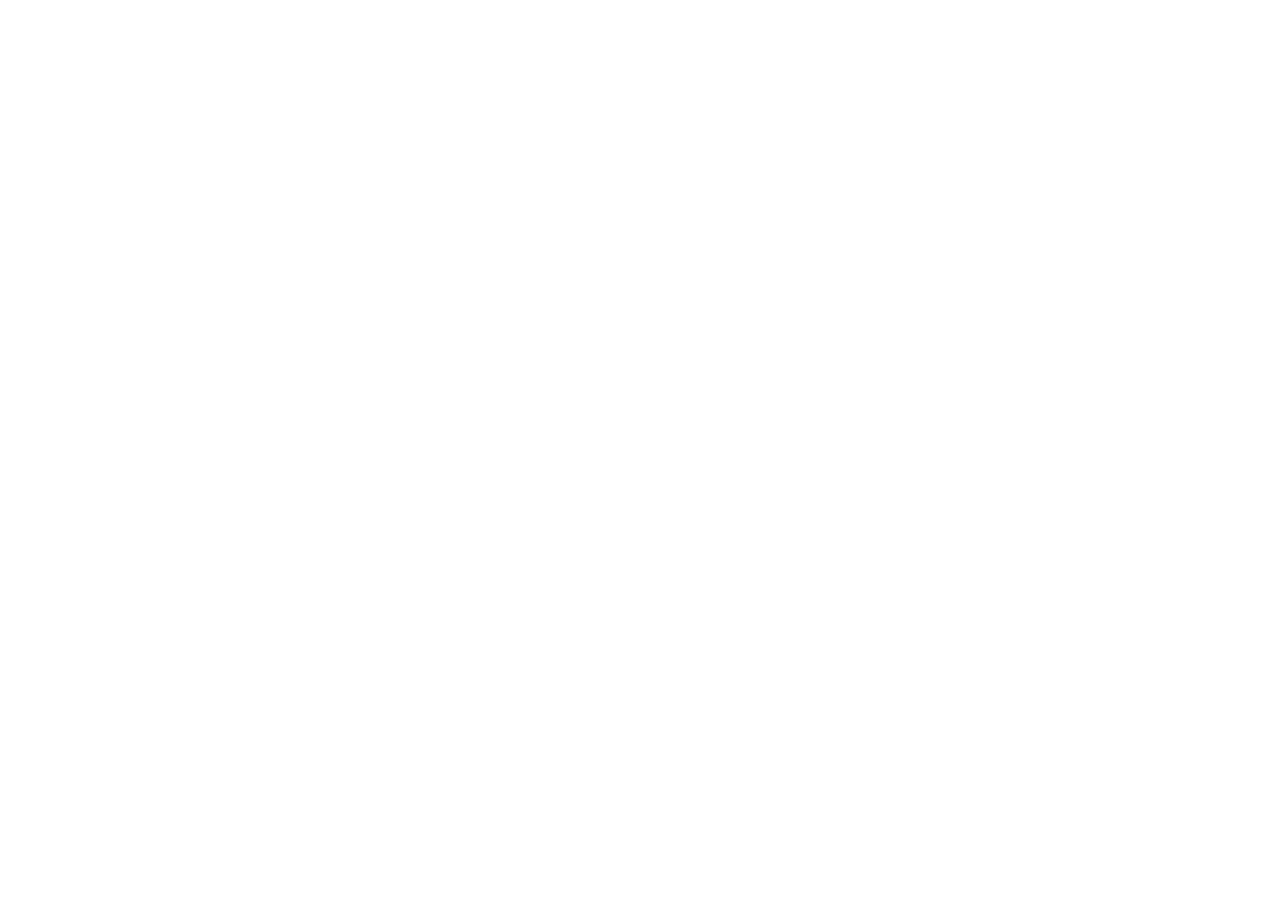
==== class/april11/index.html @ 63bcf66c "creating more files" ====
<!DOCTYPE html>
<html lang="en">
  <head>
    <meta charset="UTF-8" />
    <meta http-equiv="X-UA-Compatible" content="IE=edge" />
    <meta name="viewport" content="width=device-width, initial-scale=1.0" />
    <title>Document</title>
  </head>
  <body></body>
</html>
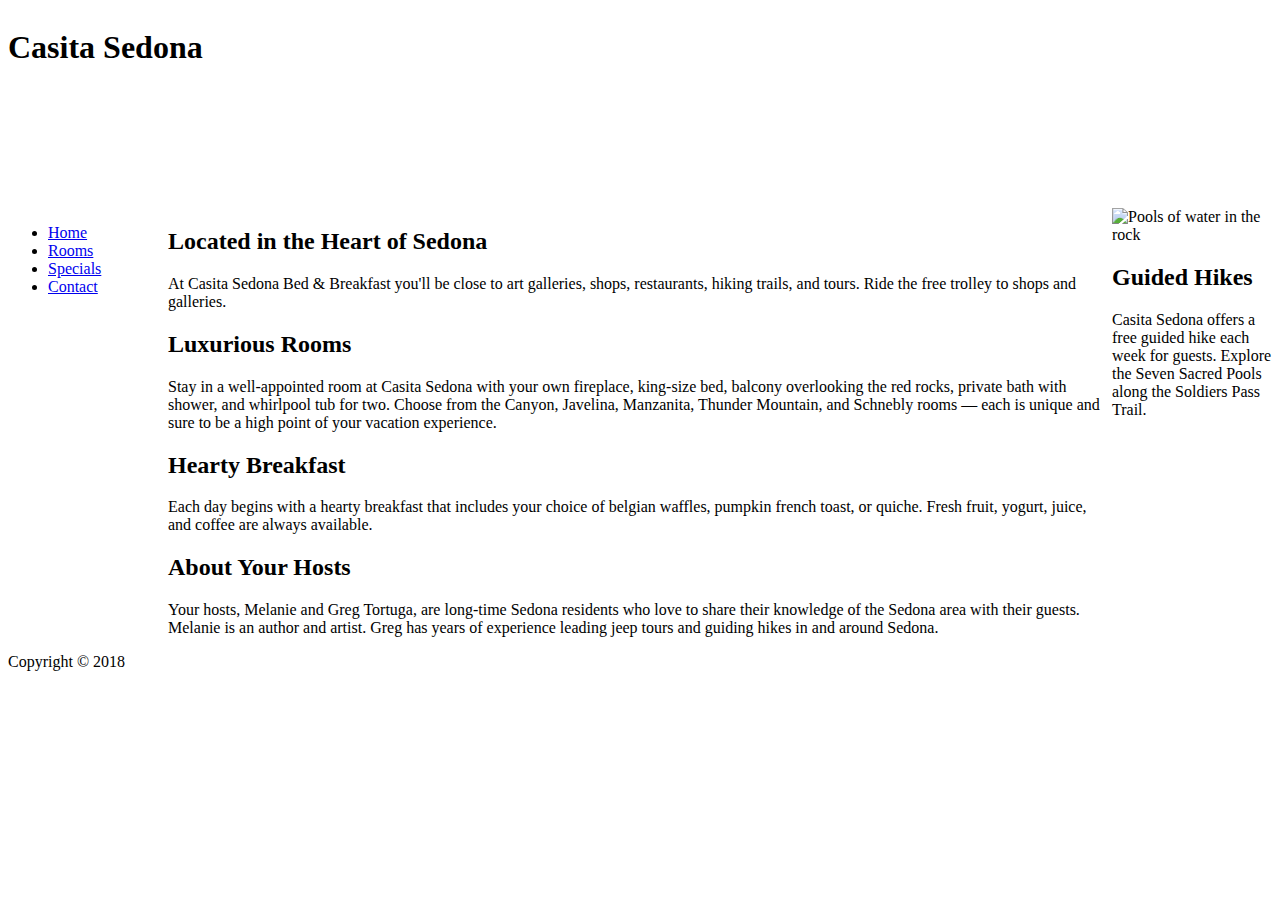
==== commit 83f692ba: "Flexbox/CSS grid" ====
--- a/class/april11/index.html
+++ b/class/april11/index.html
@@ -1,10 +1,64 @@
+<!--This is the start of CSS Grid which was started on April 6th in class-->
 <!DOCTYPE html>
 <html lang="en">
   <head>
     <meta charset="UTF-8" />
     <meta http-equiv="X-UA-Compatible" content="IE=edge" />
     <meta name="viewport" content="width=device-width, initial-scale=1.0" />
-    <title>Document</title>
+    <title>Casita Sedona</title>
+    <link rel="stylesheet" href="style.css" />
   </head>
-  <body></body>
+  <body>
+    <div id="wrapper">
+      <header>
+        <h1>Casita Sedona</h1>
+      </header>
+      <nav>
+        <ul>
+          <li><a href="index.html">Home</a></li>
+          <li><a href="rooms.html">Rooms</a></li>
+          <li><a href="specials.html">Specials</a></li>
+          <li><a href="contact.html">Contact</a></li>
+        </ul>
+      </nav>
+      <main>
+        <h2>Located in the Heart of Sedona</h2>
+        <p>
+          At Casita Sedona Bed &amp; Breakfast you&#39;ll be close to art
+          galleries, shops, restaurants, hiking trails, and tours. Ride the free
+          trolley to shops and galleries.
+        </p>
+        <h2>Luxurious Rooms</h2>
+        <p>
+          Stay in a well-appointed room at Casita Sedona with your own
+          fireplace, king-size bed, balcony overlooking the red rocks, private
+          bath with shower, and whirlpool tub for two. Choose from the Canyon,
+          Javelina, Manzanita, Thunder Mountain, and Schnebly rooms &mdash; each
+          is unique and sure to be a high point of your vacation experience.
+        </p>
+        <h2>Hearty Breakfast</h2>
+        <p>
+          Each day begins with a hearty breakfast that includes your choice of
+          belgian waffles, pumpkin french toast, or quiche. Fresh fruit, yogurt,
+          juice, and coffee are always available.
+        </p>
+        <h2>About Your Hosts</h2>
+        <p>
+          Your hosts, Melanie and Greg Tortuga, are long-time Sedona residents
+          who love to share their knowledge of the Sedona area with their
+          guests. Melanie is an author and artist. Greg has years of experience
+          leading jeep tours and guiding hikes in and around Sedona.
+        </p>
+      </main>
+      <aside>
+        <img src="pools.jpg" alt="Pools of water in the rock" />
+        <h2>Guided Hikes</h2>
+        <p>
+          Casita Sedona offers a free guided hike each week for guests. Explore
+          the Seven Sacred Pools along the Soldiers Pass Trail.
+        </p>
+      </aside>
+      <footer>Copyright &copy; 2018</footer>
+    </div>
+  </body>
 </html>
--- a/class/april11/style.css
+++ b/class/april11/style.css
@@ -0,0 +1,14 @@
+/*This is the start of CSS Grid which was started in class on April 6th*/
+@charset "utf-8";
+#wrapper {
+  display: grid;
+  grid-template-columns: 160px 1fr 160px;
+  grid-template-rows: 200px auto 100px;
+}
+header {
+  grid-row: 1/2;
+  grid-column: 1/4;
+}
+nav {
+  grid-row: 2/3;
+}
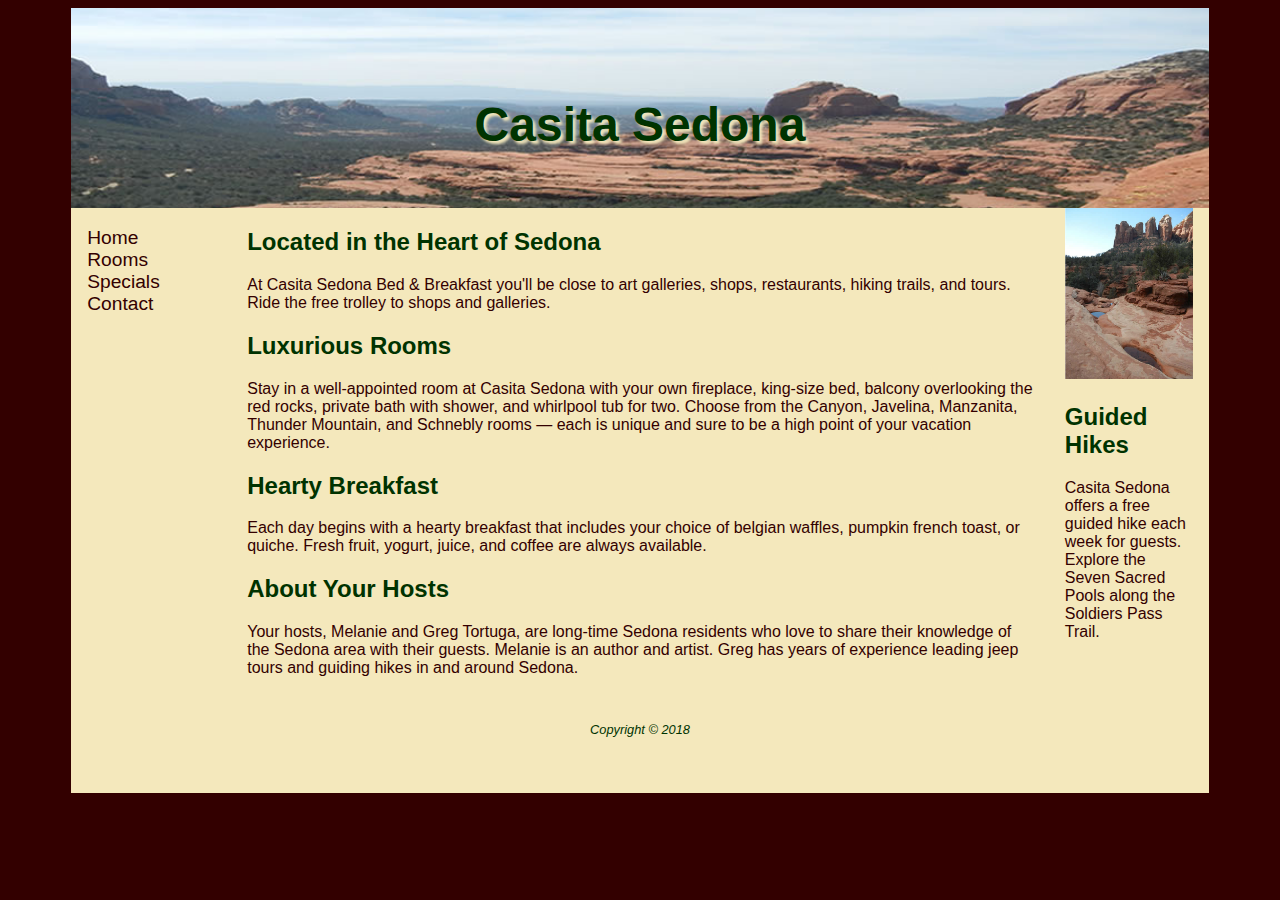
==== commit 7175e313: "april11" ====
--- a/class/april11/index.html
+++ b/class/april11/index.html
@@ -51,7 +51,7 @@
         </p>
       </main>
       <aside>
-        <img src="pools.jpg" alt="Pools of water in the rock" />
+        <img src="pools-1.jpeg" alt="Pools of water in the rock" />
         <h2>Guided Hikes</h2>
         <p>
           Casita Sedona offers a free guided hike each week for guests. Explore
--- a/class/april11/style.css
+++ b/class/april11/style.css
@@ -4,11 +4,153 @@
   display: grid;
   grid-template-columns: 160px 1fr 160px;
   grid-template-rows: 200px auto 100px;
+  background: #f4e8bc;
+  width: 90%;
+  margin: auto;
+  color: #300;
 }
 header {
   grid-row: 1/2;
   grid-column: 1/4;
+  background-image: url(header-1.jpeg);
+  background-repeat: no-repeat;
+  background-size: cover;
+}
+h1,
+h2 {
+  color: #030;
+}
+h1 {
+  text-align: center;
+  font-size: 300%;
+  padding: 5% 0;
+  text-shadow: 3px 3px 3px #f4e8bc;
 }
 nav {
   grid-row: 2/3;
+  grid-column: 1/2;
 }
+main {
+  grid-column: 2/3;
+  grid-row: 2/3;
+}
+aside {
+  grid-row: 2/3;
+  grid-column: 3/4;
+}
+body {
+  font-family: Verdana, Geneva, Tahoma, sans-serif;
+  background: #300;
+}
+nav,
+main,
+aside {
+  padding: 0 1em;
+}
+img {
+  width: 100%;
+  height: auto;
+}
+nav ul {
+  list-style-type: none;
+  font-size: 1.2em;
+  padding-left: 0;
+}
+nav a {
+  text-decoration: none;
+}
+nav a:link {
+  color: #300;
+}
+nav a:visited {
+  color: #030;
+}
+nav a:hover {
+  color: #960;
+}
+footer {
+  text-align: center;
+  color: #030;
+  font-size: 80%;
+  font-style: italic;
+  grid-row: 3/4;
+  padding: 2.5%;
+  grid-column: 1/4;
+}
+/*The following is the media query for Tablet Landscape View*/
+@media only screen and (max-width: 1024px) {
+  body {
+    margin: 0;
+    padding: 0;
+  }
+  #wrapper {
+    width: auto;
+    margin: 0;
+    grid-template-columns: 1fr 160px;
+    grid-template-rows: 200px auto auto 100px;
+  }
+  header {
+    grid-row: 1/2;
+    grid-column: 1/3;
+  }
+  nav {
+    grid-row: 2/3;
+    grid-column: 1/3;
+  }
+  main {
+    grid-column: 1/3;
+    grid-row: 3/4;
+  }
+  aside {
+    grid-row: 3/4;
+    grid-column: 2/3;
+  }
+  footer {
+    grid-row: 4/5;
+    grid-column: 1/3;
+  }
+  h1 {
+    font-size: 200%;
+  }
+  nav ul {
+    text-align: center;
+  }
+  nav li {
+    padding: 0 0.5em;
+    font-size: 1.2em;
+    display: inline;
+  }
+}
+/*The following is the media query for Mobile Portrait View*/
+@media only screen and (max-width: 768px) {
+  #wrapper {
+    grid-template-columns: auto;
+    grid-template-rows: 200px auto auto auto 100px;
+  }
+  header {
+    grid-row: 1/2;
+    grid-column: 1/2;
+  }
+  nav {
+    grid-row: 2/3;
+    grid-column: 1/2;
+  }
+  main {
+    grid-row: 3/4;
+    grid-column: 1/2;
+  }
+  aside {
+    grid-row: 4/5;
+    grid-column: 1/2;
+  }
+  footer {
+    grid-row: 5/6;
+    grid-column: 1/2;
+  }
+  nav li {
+    display: block;
+  }
+  img {
+    display: none;
+  }
+}
